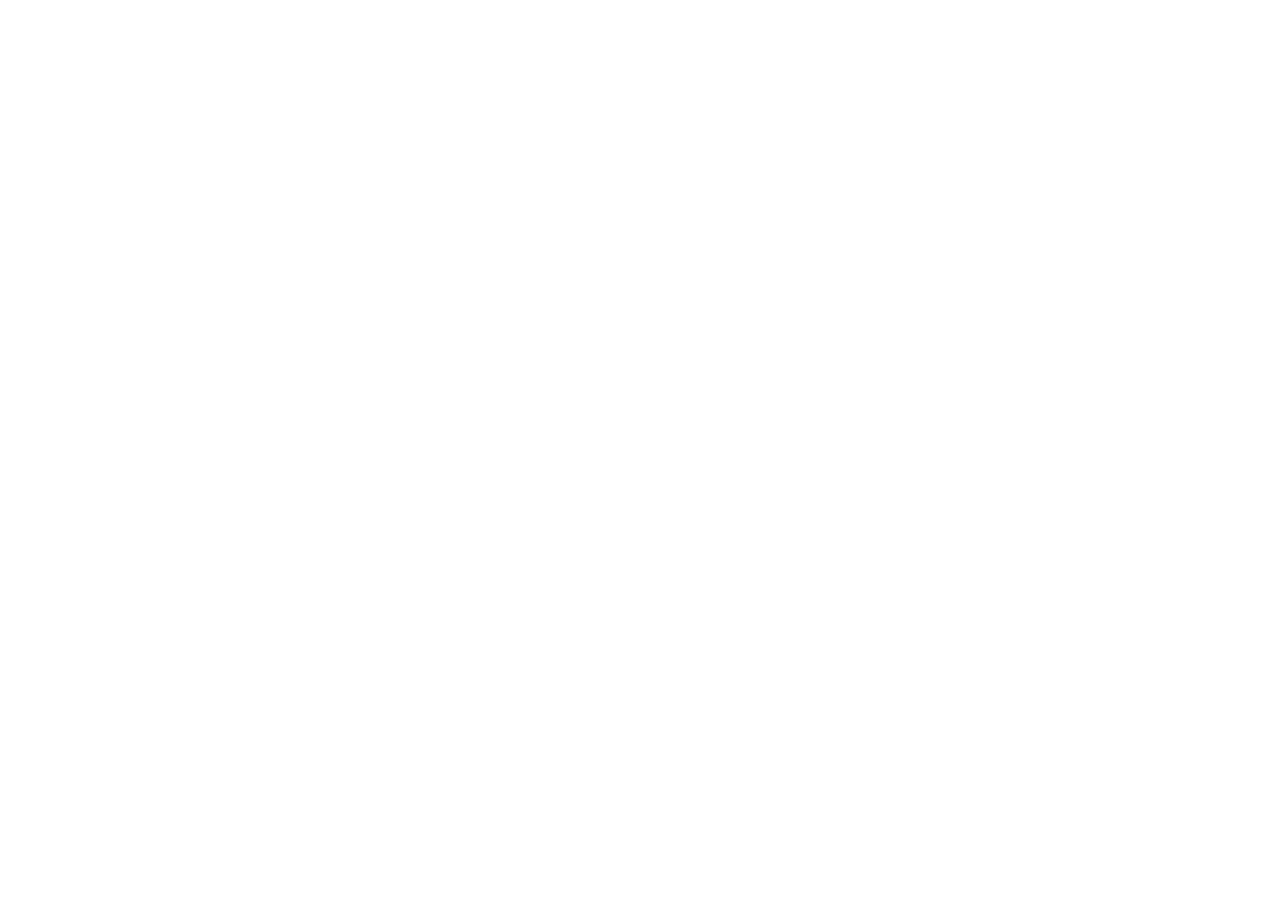
==== Dice-Game/index.html @ be38c75b "dice game creation" ====
<!DOCTYPE html>
<html lang="en">
<head>
    <meta charset="UTF-8">
    <meta http-equiv="X-UA-Compatible" content="IE=edge">
    <meta name="viewport" content="width=device-width, initial-scale=1.0">
    <title>Dice-Game</title>
</head>
<body>
    
</body>
</html>
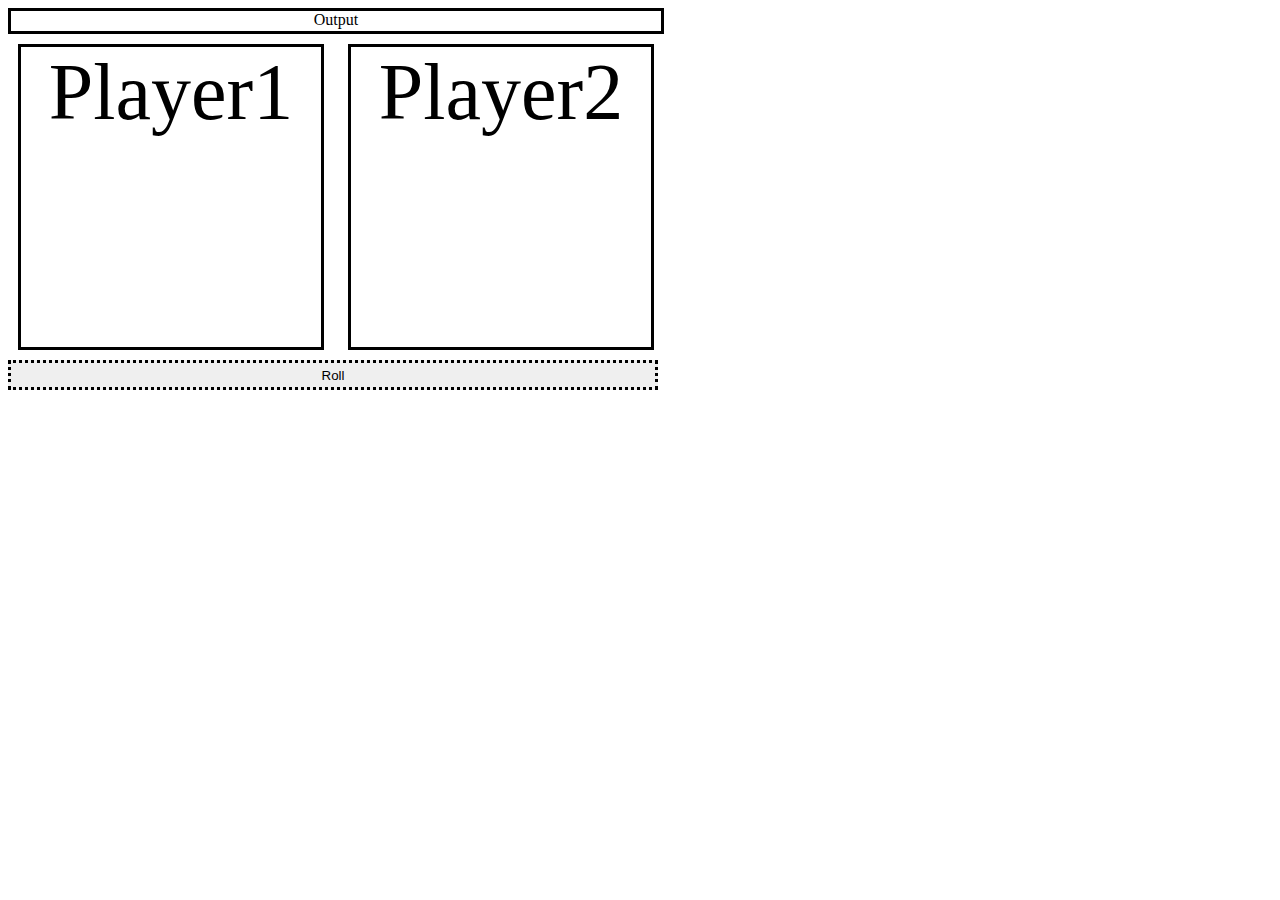
==== commit 8666e3c0: "Created Dice Game" ====
--- a/Dice-Game/index.html
+++ b/Dice-Game/index.html
@@ -4,9 +4,18 @@
     <meta charset="UTF-8">
     <meta http-equiv="X-UA-Compatible" content="IE=edge">
     <meta name="viewport" content="width=device-width, initial-scale=1.0">
+    <link rel="stylesheet" type="text/css" href="./style.css">
     <title>Dice-Game</title>
 </head>
 <body>
-    
+
+<div id ="game-area">
+  <div id="output">Output</div>
+  <div id ="player-1-area">Player1</div>
+  <div id="player-2-area">Player2</div>
+</div>
+<button type="button">Roll</button>
+
+<script src="./index.js"></script>
 </body>
 </html>--- a/Dice-Game/style.css
+++ b/Dice-Game/style.css
@@ -0,0 +1,22 @@
+#output{
+    width:650px;
+    height:20px;
+    border: solid black;
+    text-align: center;
+}
+
+#player-1-area,#player-2-area{
+    display: inline-block;
+    width:300px;
+    height:300px;
+    border: solid black;
+    margin: 10px;
+    text-align: center;
+    font-size: 80px;
+}
+button{
+text-align: center;
+width: 650px;
+height: 30px;
+border: dotted black;
+}